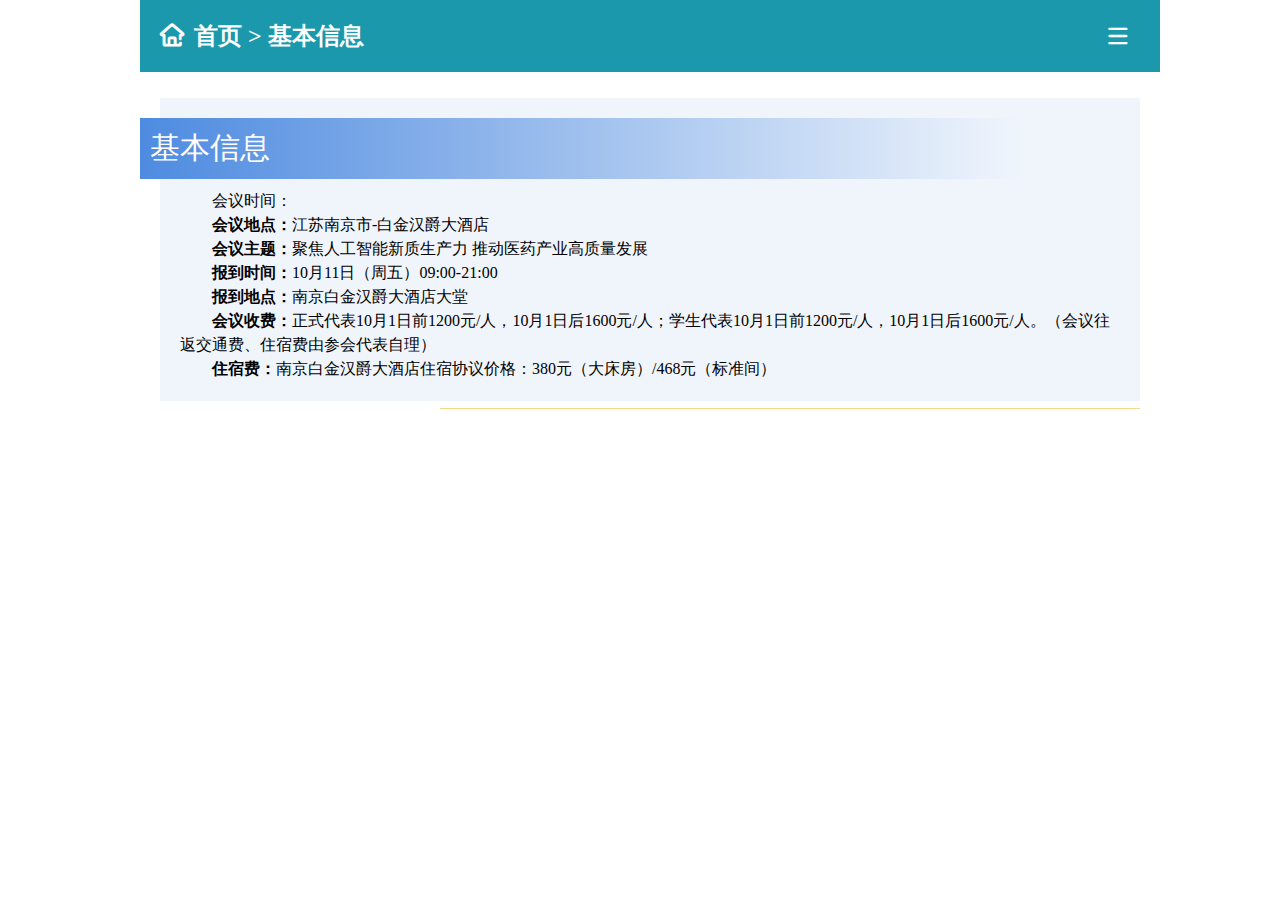
==== source/pages/baseInfo.html @ d2d88311 "first commit" ====
<!DOCTYPE html>
<html lang="en">
<head>
    <meta charset="UTF-8">
    <meta name="viewport" content="width=device-width, initial-scale=1.0">
    <title>基本信息</title>
    <link rel="stylesheet" href="../css/main.css">
    <link rel="stylesheet" href="../css/iconfont.css">
    <style>
        .icon {
            font-size: 24px;
            margin-right: 10px;
        }
        #header-menu {
            margin-right: 20px;
        }
    </style>
</head>
<body>
    <div id="main">
        <header id="header">
            <div id="header-title">
                <div class="btn" onclick="backToMain()"><span class="icon iconfont icon-home"></span>首页</div>
                <div>></div>
                <div>基本信息</div>
            </div>
            <div id="header-menu" class="btn" onclick="showMenu()"><span class="icon iconfont icon-menu"></span></div>
        </header>

        <ul id="menu">
            <li class="btn">欢迎辞</li>
            <li class="menu-active">基本信息</li>
            <li class="btn">组织结构</li>
            <li class="btn">大会议程</li>
            <li class="btn">照片直播</li>
            <li class="btn">会场交通</li>
            <li class="btn">会议通知下载</li>
            <li class="btn">联系我们</li>
        </ul>
        <div id="mask"></div>

        <div id="content">
            <header>基本信息</header>
            <p>会议时间：</p>
            <p><b>会议地点：</b>江苏南京市-白金汉爵大酒店</p>
            <p><b>会议主题：</b>聚焦人工智能新质生产力 推动医药产业高质量发展</p>
            <p><b>报到时间：</b>10月11日（周五）09:00-21:00</p>
            <p><b>报到地点：</b>南京白金汉爵大酒店大堂</p>
            <p><b>会议收费：</b>正式代表10月1日前1200元/人，10月1日后1600元/人；学生代表10月1日前1200元/人，10月1日后1600元/人。（会议往返交通费、住宿费由参会代表自理）</p>
            <p><b>住宿费：</b>南京白金汉爵大酒店住宿协议价格：380元（大床房）/468元（标准间）</p>
        </div>
        <div id="line"></div>
    </div>

    <script src="../js/common.js"></script>
</body>
</html>
---- source/css/main.css ----
* {
    margin: 0;
    padding: 0;
}
html {
    width: 100%;
    height: 100%;
}
body {
    width: 100%;
    height: 100%;
    font-size: 16px;
}
#main {
    position: relative;
    height: 100%;
    width: 100%;
    max-width: 1000px;
    margin-left: 50%;
    transform: translateX(-50%);
}
li {
    text-decoration: none;
}
#content {
    position: relative;
    top: 98px;
    padding: 20px;
    margin: 0 0 0 20px;
    background-color: #f0f5fc;
}
#line {
    position: relative;
    top: 98px;
    width: 70%;
    border-bottom: 1px solid #F4D88D;
    margin-top: 7px;
    margin-left: auto;
    box-sizing: border-box;
    height: 1px;
}

#header {
    position: fixed;
    top: 0;
    padding: 20px 0 20px 20px;
    display: flex;
    width: 100%;
    align-items: center;
    justify-content: space-between;
    background-color: #1b98ab;
    color: white;
    z-index: 12;
}
#header-title {
    display: flex;
    font-size: 24px;
    font-weight: 600;
    align-items: center;
}
#header-title > div {
    margin-right: 6px;
}
#content header {
    font-size: 30px;
    padding: 10px;
    margin-left: -40px;
    background: linear-gradient(to right,#4e8be0,transparent 90%);
    color: white;
    margin-bottom: 10px;
}
#content p {
    text-indent: 2em;
    line-height: 1.5;
}
#menu {
    display: none;
    position: fixed;
    left: 0;
    top: 0;
    width: 240px;
    height: 100%;
    padding-top: 78px;
    background-color: white;
    list-style-type: none;
    z-index: 11;
    animation-duration: .5s;
    animation-fill-mode: both;
    animation-name: fadeInLeft;
}
#menu li {
    font-size: 24px;
    padding: 10px;
    margin-bottom: 10px;
}
#mask {
    display: none;
    height: 100%;
    width: 100%;
    position: absolute;
    left: 0;
    right: 0;
    background-color: black;
    z-index: 10;
    animation-duration: .5s;
    animation-fill-mode: both;
    animation-name: maskDisplay;
}
.menu-active {
    color: white;
    background: linear-gradient(to right, #4bbacb, transparent 90%);
}
.btn {
    cursor: pointer;
}

@keyframes fadeInLeft {
    from {
        transform: translate3d(-100%, 0, 0);
    }

    to {
        transform: none;
    }
}

@keyframes maskDisplay {
    from {
        opacity: 0;
    }

    to {
        opacity: .3;
    }
}
---- source/css/iconfont.css ----
@font-face {
  font-family: "iconfont"; /* Project id  */
  src: url('iconfont.ttf?t=1728119183581') format('truetype');
}

.iconfont {
  font-family: "iconfont" !important;
  font-size: 16px;
  font-style: normal;
  -webkit-font-smoothing: antialiased;
  -moz-osx-font-smoothing: grayscale;
}

.icon-traffic:before {
  content: "\f01f2";
}

.icon-menu:before {
  content: "\e605";
}

.icon-contact:before {
  content: "\e675";
}

.icon-download:before {
  content: "\e60d";
}

.icon-baseInfo:before {
  content: "\e659";
}

.icon-organization:before {
  content: "\ebd8";
}

.icon-schedule:before {
  content: "\e671";
}

.icon-welcome:before {
  content: "\e626";
}

.icon-live:before {
  content: "\e8c1";
}

.icon-home:before {
  content: "\e669";
}

.icon-close:before {
  content: "\e61e";
}
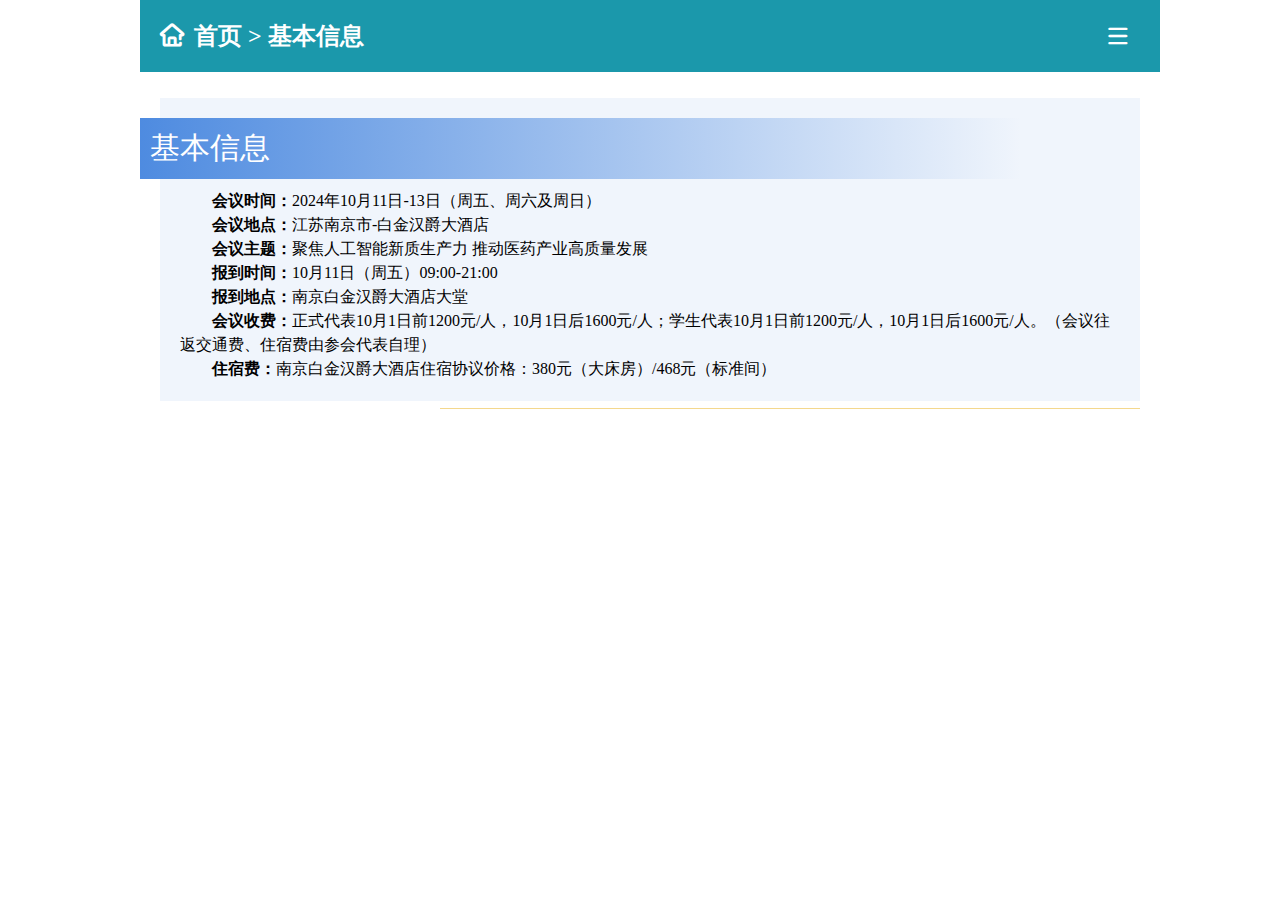
==== commit b3462956: "Update baseInfo.html" ====
--- a/source/pages/baseInfo.html
+++ b/source/pages/baseInfo.html
@@ -41,7 +41,7 @@
 
         <div id="content">
             <header>基本信息</header>
-            <p>会议时间：</p>
+            <p><b>会议时间：</b>2024年10月11日-13日（周五、周六及周日）</p>
             <p><b>会议地点：</b>江苏南京市-白金汉爵大酒店</p>
             <p><b>会议主题：</b>聚焦人工智能新质生产力 推动医药产业高质量发展</p>
             <p><b>报到时间：</b>10月11日（周五）09:00-21:00</p>
@@ -54,4 +54,4 @@
 
     <script src="../js/common.js"></script>
 </body>
-</html>+</html>
